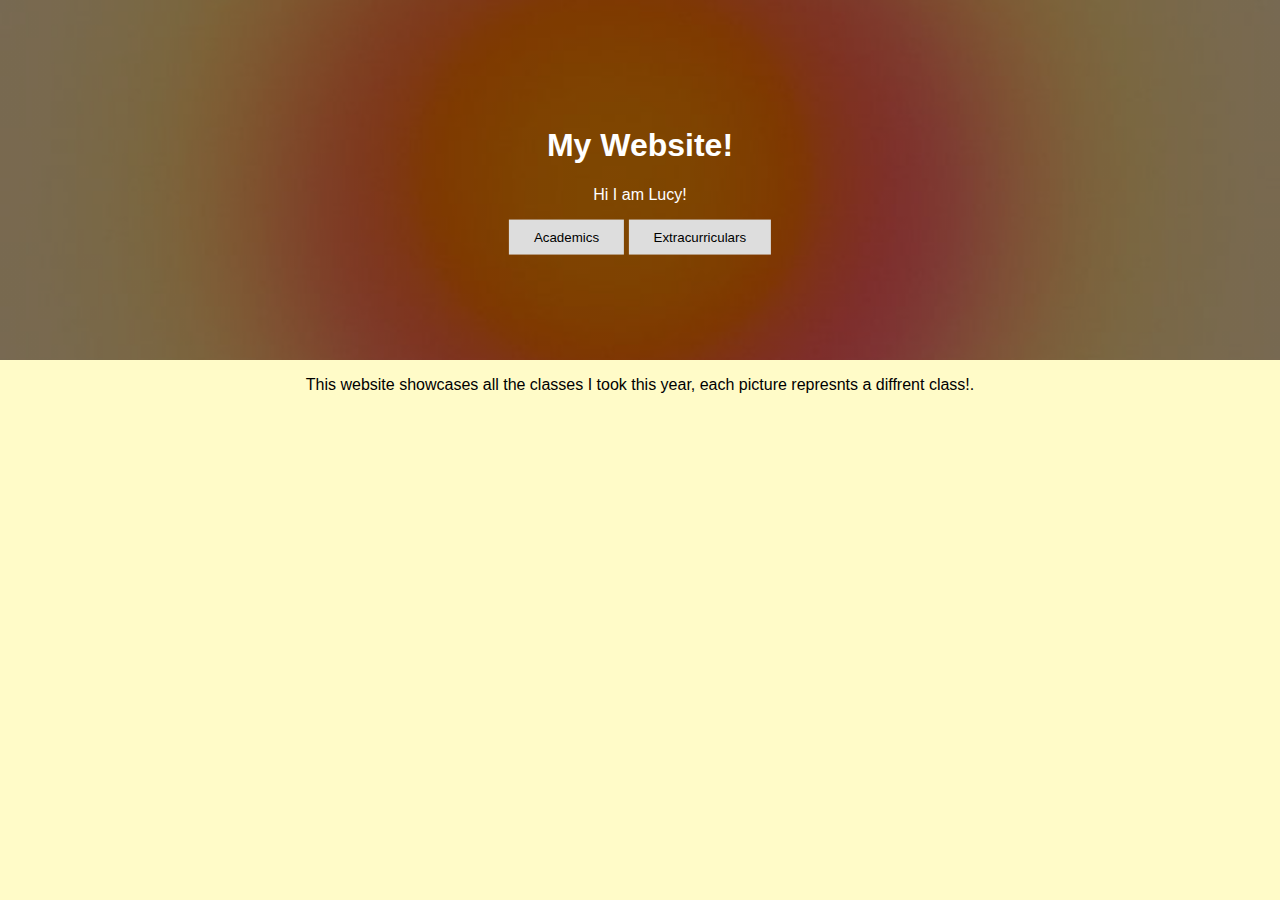
==== index.html @ 23408de3 "Add files via upload" ====
<!DOCTYPE html>
<html>
<head>
	<title>My Website</title>
	<link rel="stylesheet" href = "indesstylesheet1.css">
</head>
<div class="hero-image">
  <div class="hero-text">
    <h1>My Website!</h1>
    <p>Hi I am Lucy!</p>
    <a href = "academics.html"><button>Academics</button></a>
    <a href = "extracurriculars.html"><button>Extracurriculars</button></a>
  </div>
</div>
<body>
	<p> This website showcases all the classes I took this year, each picture represnts a diffrent class!.</p>

	
</body>

</html>
---- indesstylesheet1.css ----
body, html {
  background-color: #FFFBC8;
  height: 100%;
  margin: 0;
  font-family: Arial, Helvetica, sans-serif;
}

.hero-image {
  background-image: linear-gradient(rgba(0, 0, 0, 0.5), rgba(0, 0, 0, 0.5)), url("aurabackground.jpg");
  height: 40%;
  background-position: center;
  background-repeat: no-repeat;
  background-size: cover;
  position: relative;
}

.hero-text {
  text-align: center;
  position: absolute;
  top: 50%;
  left: 50%;
  transform: translate(-50%, -50%);
  color: white;
}

button {
  border: none;
  outline: 100;
  display: inline-block;
  padding: 10px 25px;
  color: black;
  background-color: #ddd;
  text-align: center;
  cursor: pointer;
}

button:hover {
  background-color: #555;
  color: white;
}

p {
  text-align: center;
}
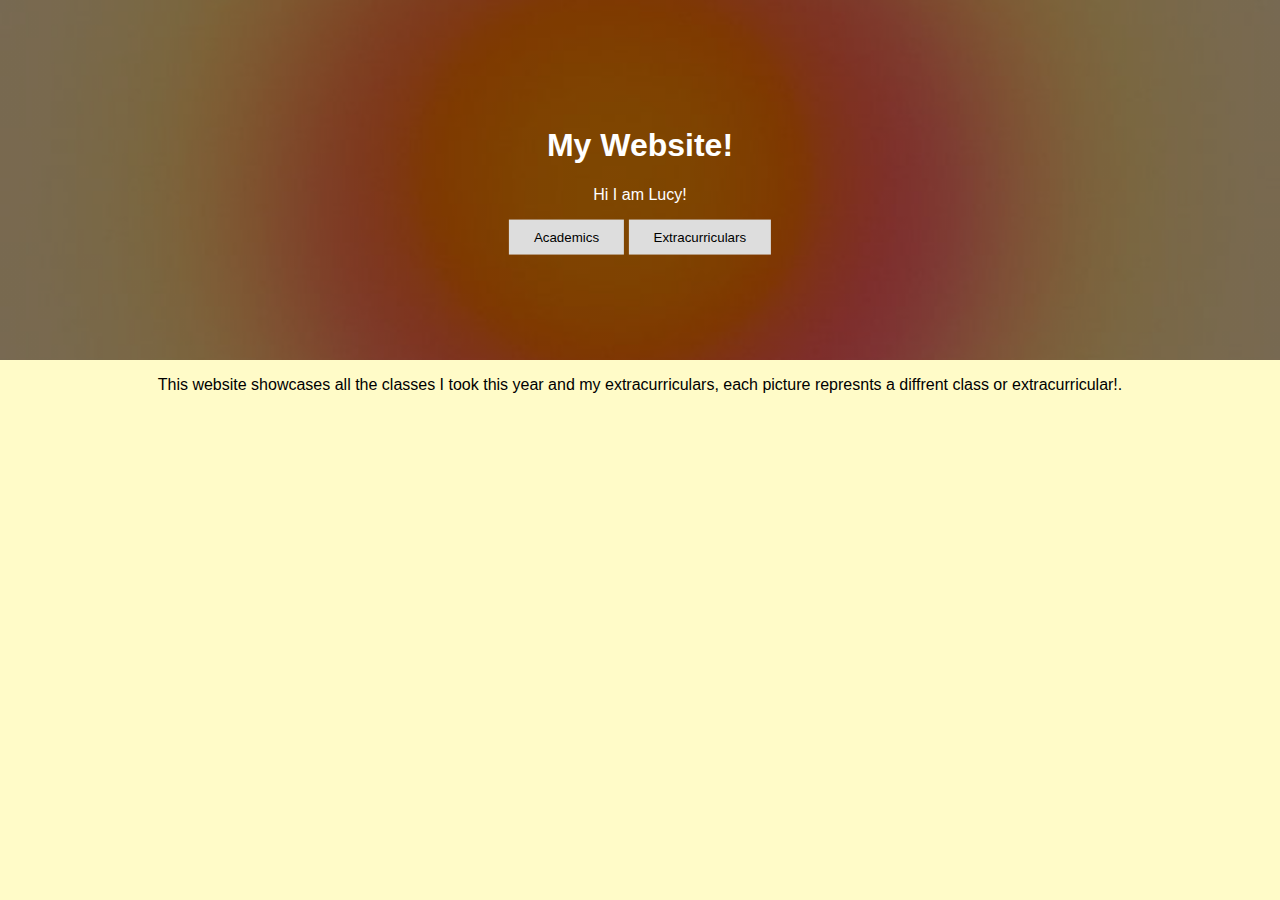
==== commit abe101bd: "Update index.html" ====
--- a/index.html
+++ b/index.html
@@ -9,11 +9,11 @@
     <h1>My Website!</h1>
     <p>Hi I am Lucy!</p>
     <a href = "academics.html"><button>Academics</button></a>
-    <a href = "extracurriculars.html"><button>Extracurriculars</button></a>
+    <a href = "extras.html"><button>Extracurriculars</button></a>
   </div>
 </div>
 <body>
-	<p> This website showcases all the classes I took this year, each picture represnts a diffrent class!.</p>
+	<p> This website showcases all the classes I took this year and my extracurriculars, each picture represnts a diffrent class or extracurricular!.</p>
 
 	
 </body>
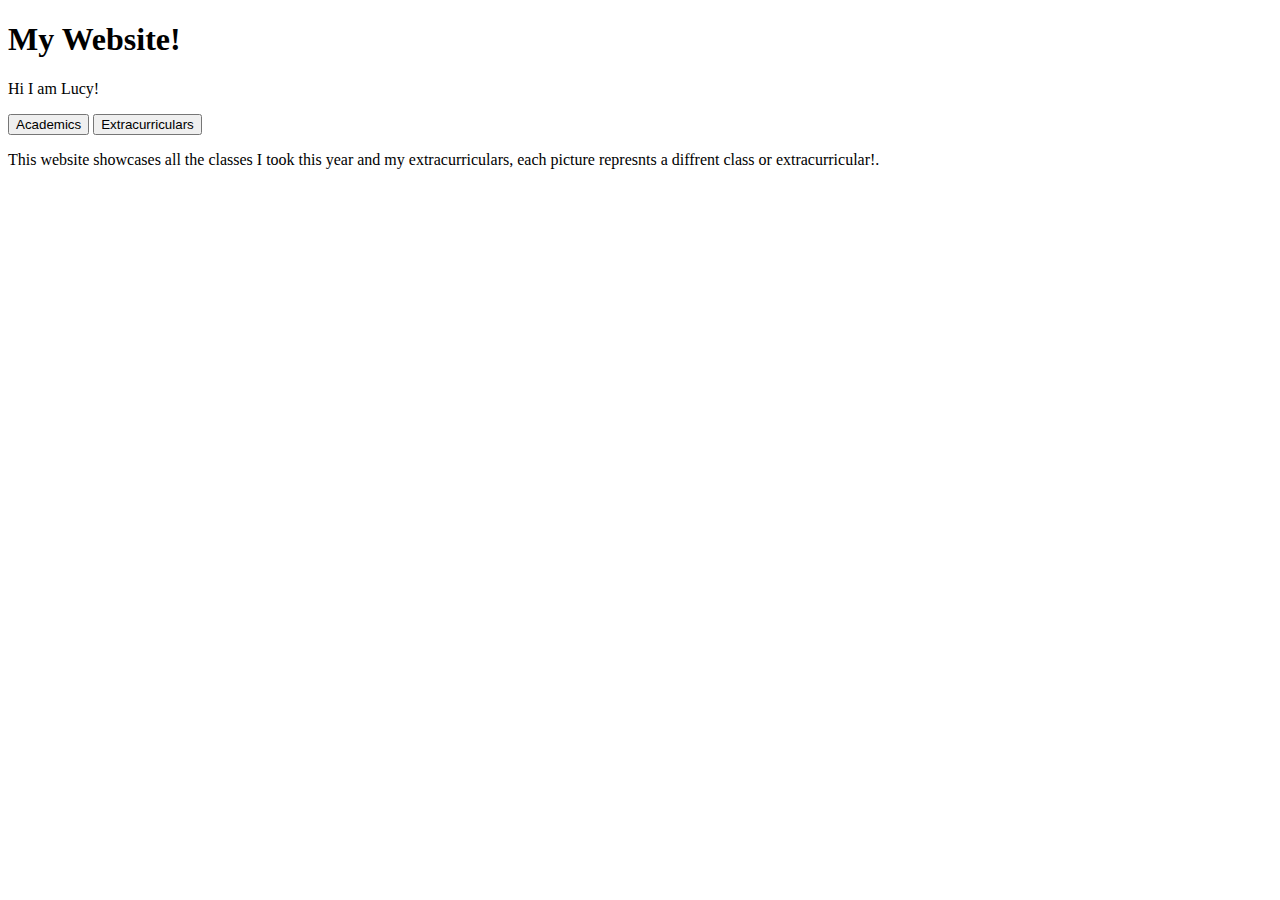
==== commit e278b1a2: "Update index.html" ====
--- a/index.html
+++ b/index.html
@@ -2,7 +2,7 @@
 <html>
 <head>
 	<title>My Website</title>
-	<link rel="stylesheet" href = "indesstylesheet1.css">
+	<link rel="stylesheet.css" href = "indesstylesheet1.css">
 </head>
 <div class="hero-image">
   <div class="hero-text">
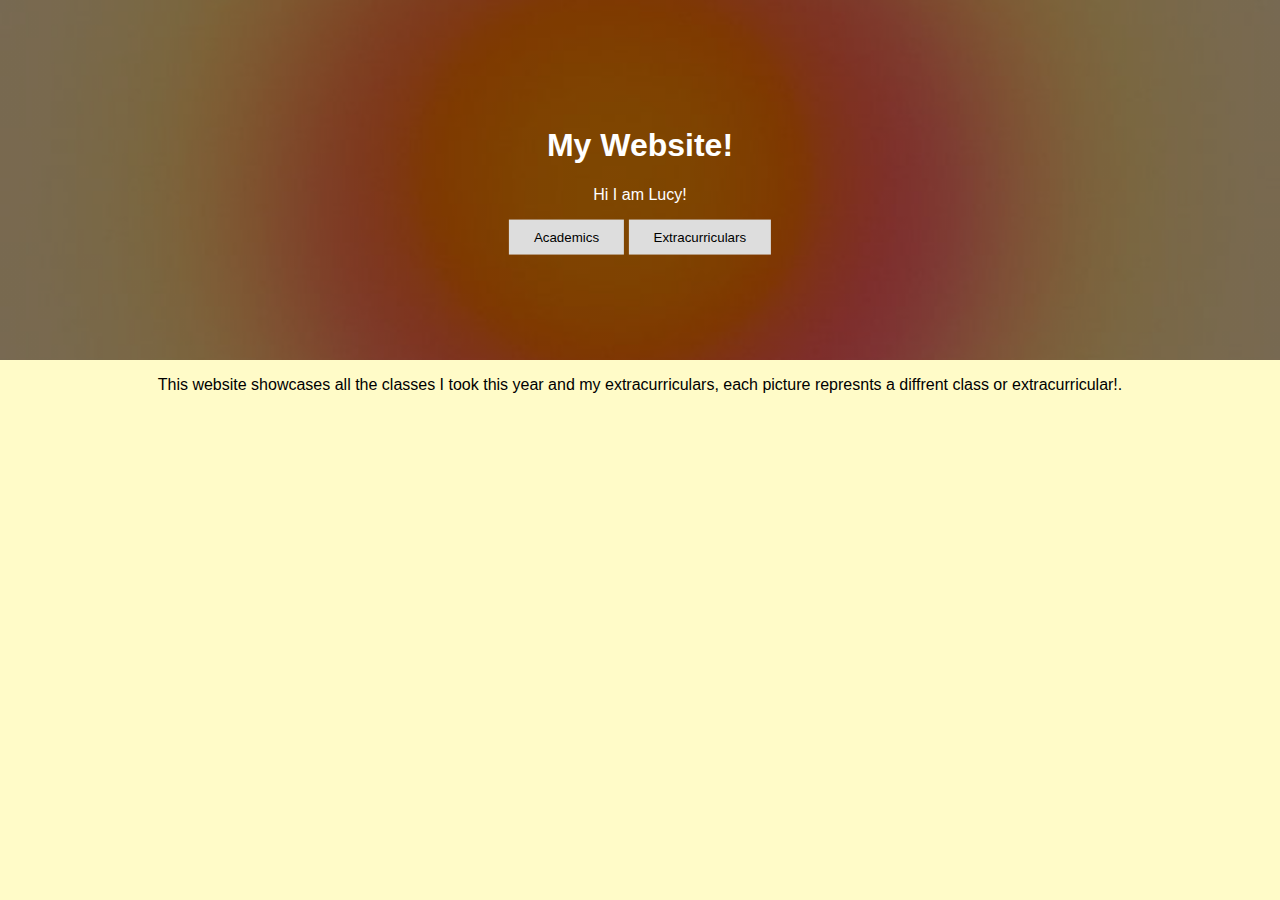
==== commit 8c6a961e: "Update index.html" ====
--- a/index.html
+++ b/index.html
@@ -2,7 +2,7 @@
 <html>
 <head>
 	<title>My Website</title>
-	<link rel="stylesheet.css" href = "indesstylesheet1.css">
+	<link rel="stylesheet" href = "indesstylesheet1.css">
 </head>
 <div class="hero-image">
   <div class="hero-text">
